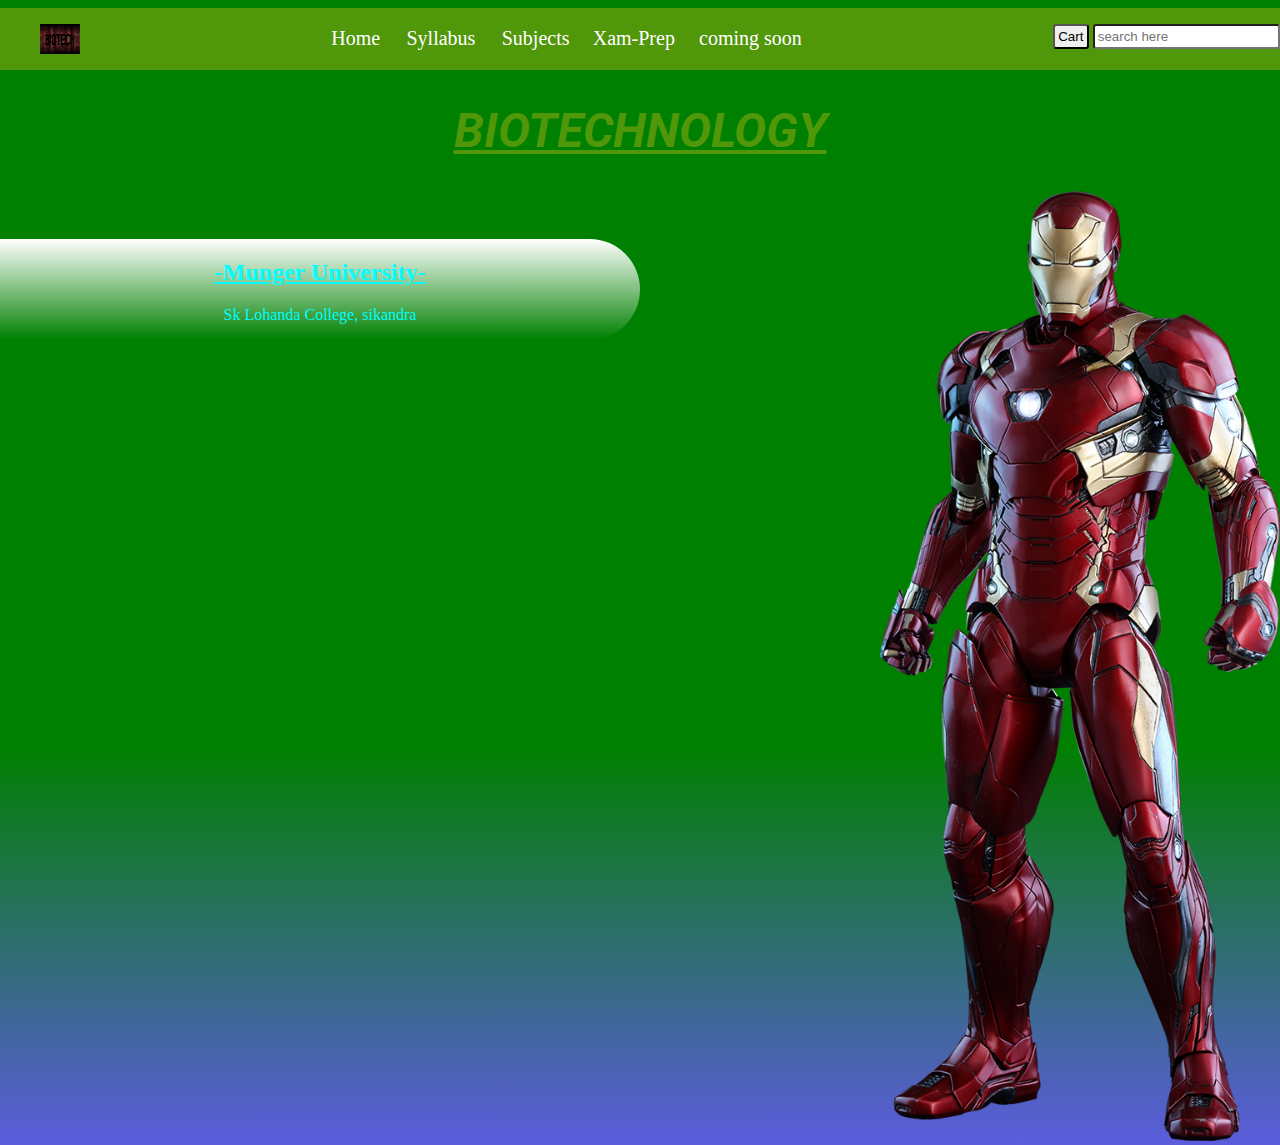
==== index.html @ b786a9d2 "Initial commit" ====
<!DOCTYPE html>
<html lang="en">

<head>
    <meta charset="UTF-8">
    <meta http-equiv="X-UA-Compatible" content="IE=edge">
    <meta name="viewport" content="width=device-width, initial-scale=1.0">
    <link rel="icon" href="./MM.jpeg">
    <title>Biotechnology Course</title>
    <link rel="stylesheet" href="./style.css">
</head>

<body>
    <div class="mainBody">
        <div class="navbar-Section">
            <nav>
                <ul>
                    <li class="nav-link-icon">
                        <img src="/images/biotech.jpg " width="40px" height="30px" alt="Biotechnology">
                    </li>
                    <li class="nav-link">
                        <a class="nav-link-a" href="/index.html">Home</a>
                    </li>
                    <li class="nav-link">
                        <a class="nav-link-a" href="/Notes/bio syllabus 30-Nov-2020 08-57-40.pdf">Syllabus</a>
                    </li>
                    <li class="nav-link">
                        <a class="nav-link-a" href="/subject.html">Subjects</a>
                    </li>
                    <a class="nav-link-a" href="/Exam.html">Xam-Prep </a>
                    </li>
                    <li class="nav-link">
                        <a class="nav-link-a" href="/comingSoon.html">coming soon</a>
                    </li>
                    <li class="nav-link-search">
                        <div class="Search">
                            <div class="check">
                                <label for="check"></label>
                            </div>
                            <!-- <button class="login" type="submit"> </button> -->
                            <button class="cart" type="submit"> Cart </button>
                            <input class="search" type="text" placeholder="search here" autocomplete="off"
                                name="search" />
                        </div>
                    </li>
                </ul>
            </nav>
        </div>

        <h1><u> BIOTECHNOLOGY  </u></h1>

        <div class="popUp"></div>
        <div class="products">
           <h2><u>-Munger University- </u></h2>
           <p>Sk Lohanda College, sikandra</p>
        </div>


        <div class="emoji">
            <!-- <img src="/images/Winky.png" alt="Emoji" width="500px" height="500px"> -->
            <img src="/images/IronMan.png" alt="Emoji" width="400px" height="950px">
        </div>


    </div>

    <script src="./App.js"></script>
</body>

</html>
---- style.css ----
@import url("https://fonts.googleapis.com/css2?family=Roboto:ital,wght@1,400;1,300&display=swap");

body {
  text-align: center;
  margin-left: auto;
  margin-right: auto;
  background-image: linear-gradient(green 65%, rgb(92, 92, 221));
  background: cover;
  height: 45rem;
}

h1 {
  color: rgb(81, 151, 10);
  border-color: 1px solid black ;
  font-style: italic;
  font-family: "Roboto", sans-serif;
  font-size: 3rem;
}
.navbar-Section {
  background-color: rgb(81, 151, 10);
  padding: 0.1px;
}
.nav-link-search {
  float: right;
  list-style: none;
}
.nav-link-icon {
  list-style: none;
  float: left;
}
.search,
.cart {
  margin: 0;
  padding: 0.2rem;
  border-radius: 0.2rem;
}
.nav-link {
  list-style: none;
  display: inline-block;
  margin: 0.2rem;
}
.nav-link-a {
  text-decoration: none;
  color: white;
  padding: 0.5rem;
  font-size: 20px;
}
.nav-link-a:hover {
  font-weight: 900;
  background-color: green;
  border-radius: 1rem;
}
.products {
  float: left;
  margin-top: 3rem;
  width: 40rem;
  color: rgb(0, 255, 255);
  border-color: 2px solid black;
  border-top-right-radius: 5em;
  border-bottom-right-radius: 5em;
  background-image: linear-gradient(white, green);
}
.emoji {
  float: right;
}
.popUp {
  margin-left: auto;
  margin-right: auto;
  background-color: turquoise;
  max-width: 15rem;
  border-radius: 50%;
}
.subjects {
  max-height: 15rem;
  max-width: 20rem;
}
.subjects p {
  font-size: 1rem;
}
.subjects a {
  padding: 1rem;
  color: rgb(30, 255, 0);
  text-decoration: none;
}
.booksname {
  border-radius: 1rem;
}
.books {
  margin-top: 3rem;
  
  max-width: fit-content;
  margin-left: auto;
  margin-right: auto;
  display: flex;
}

.books1 {
  margin-top: 10rem;
  max-width: fit-content;
  margin-left: auto;
  margin-right: auto;
  display: flex;
}
.cellBio a{
    text-decoration: none;
    color: rgb(30, 255, 0);

}
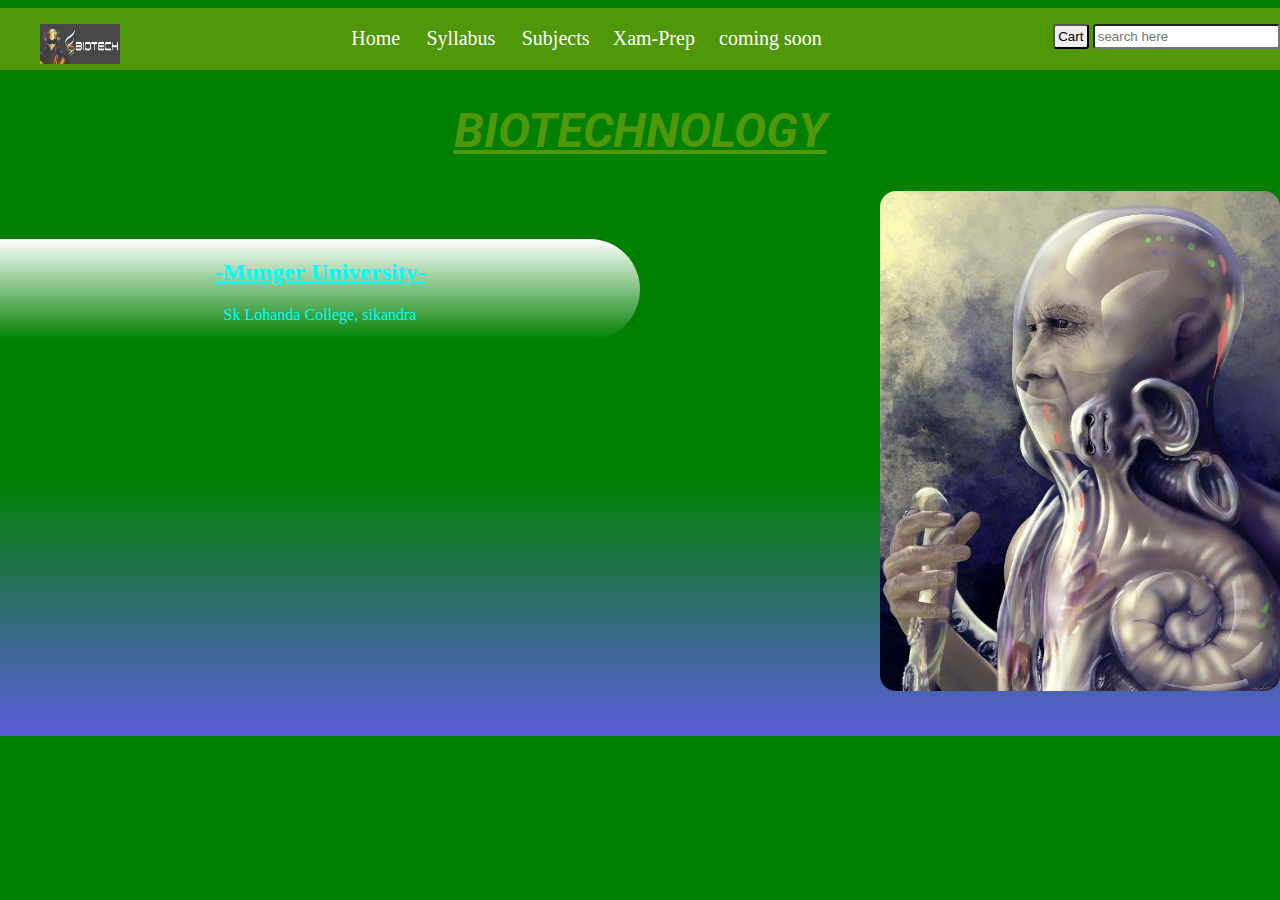
==== commit 796fe6b0: "image correction" ====
--- a/index.html
+++ b/index.html
@@ -16,7 +16,7 @@
             <nav>
                 <ul>
                     <li class="nav-link-icon">
-                        <img src="/images/biotech.jpg " width="40px" height="30px" alt="Biotechnology">
+                        <img src="/images/biotech3.jpg " width="80px" height="40px" alt="Biotechnology">
                     </li>
                     <li class="nav-link">
                         <a class="nav-link-a" href="/index.html">Home</a>
@@ -57,8 +57,8 @@
 
 
         <div class="emoji">
-            <!-- <img src="/images/Winky.png" alt="Emoji" width="500px" height="500px"> -->
-            <img src="/images/IronMan.png" alt="Emoji" width="400px" height="950px">
+            <img src="/images/biotech2.jpg" alt="Emoji" width="400px" height="500px" class="booksname">
+            <!-- <img src="/images/IronMan.png" alt="Emoji" width="400px" height="950px"> -->
         </div>
 
 
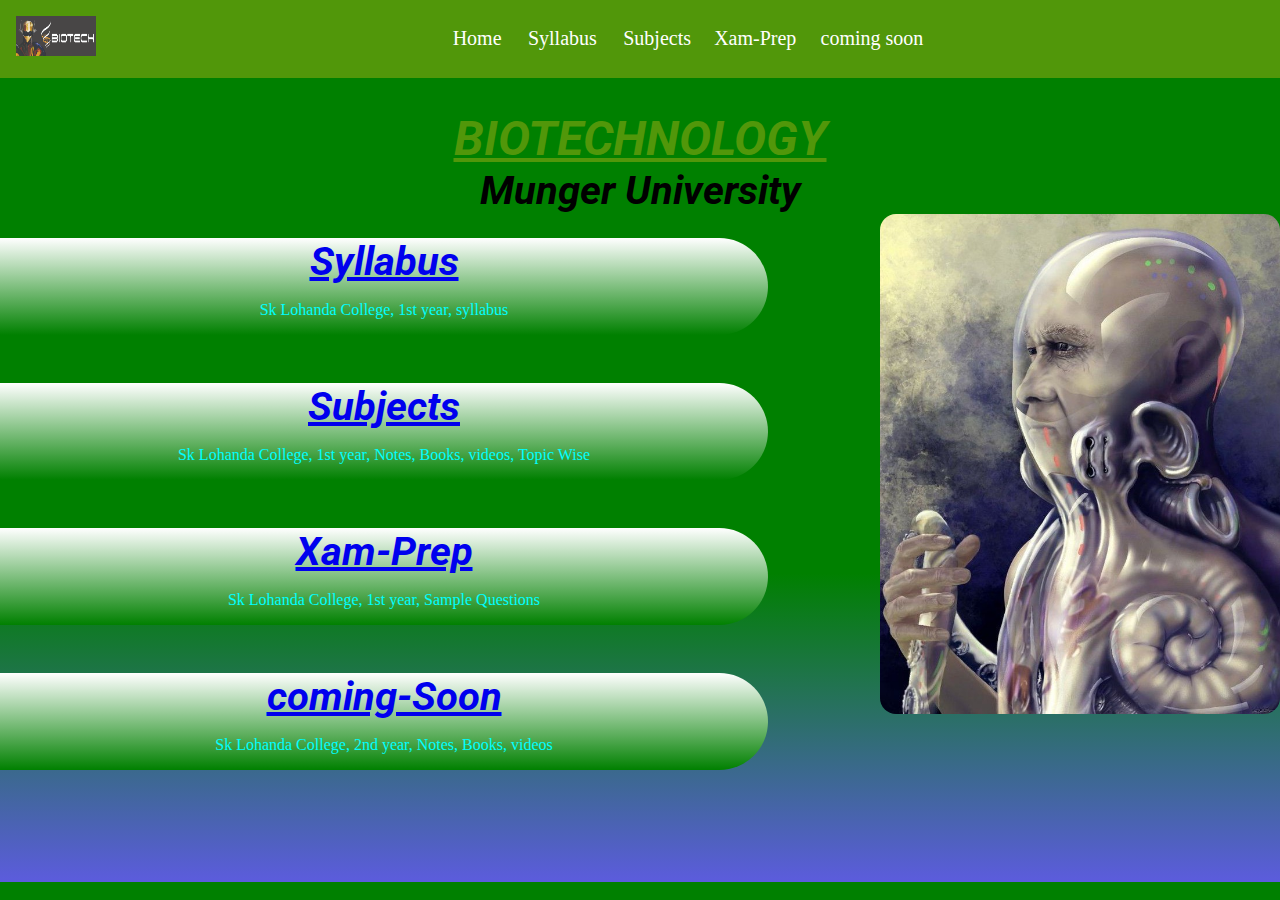
==== commit 92b6d5cb: "CSS:-correction" ====
--- a/index.html
+++ b/index.html
@@ -14,10 +14,10 @@
     <div class="mainBody">
         <div class="navbar-Section">
             <nav>
+                <div class="nav-link-icon">
+                    <img src="/images/biotech3.jpg " width="80px" height="40px" alt="Biotechnology">
+                </div>
                 <ul>
-                    <li class="nav-link-icon">
-                        <img src="/images/biotech3.jpg " width="80px" height="40px" alt="Biotechnology">
-                    </li>
                     <li class="nav-link">
                         <a class="nav-link-a" href="/index.html">Home</a>
                     </li>
@@ -37,23 +37,37 @@
                             <div class="check">
                                 <label for="check"></label>
                             </div>
-                            <!-- <button class="login" type="submit"> </button> -->
-                            <button class="cart" type="submit"> Cart </button>
-                            <input class="search" type="text" placeholder="search here" autocomplete="off"
-                                name="search" />
+                            <!-- <button class="cart" type="submit"> Cart </button> -->
                         </div>
                     </li>
                 </ul>
             </nav>
         </div>
 
-        <h1><u> BIOTECHNOLOGY  </u></h1>
+        <h1><u> BIOTECHNOLOGY </u></h1>
+        <h2>Munger University</h2>
 
         <div class="popUp"></div>
+
         <div class="products">
-           <h2><u>-Munger University- </u></h2>
-           <p>Sk Lohanda College, sikandra</p>
+            <div class="products-nav">
+                <h2><u> <a href="./Notes/bio syllabus 30-Nov-2020 08-57-40.pdf"> Syllabus</a> </u></h2>
+                <p>Sk Lohanda College, 1st year, syllabus</p>
+            </div>
+            <div class="products-nav">
+                <h2><u> <a href="subject.html">Subjects </a> </u></h2>
+                <p>Sk Lohanda College, 1st year, Notes, Books, videos, Topic Wise</p>
+            </div>
+            <div class="products-nav">
+                <h2><u> <a href="subject.html">Xam-Prep </a> </u></h2>
+                <p>Sk Lohanda College, 1st year, Sample Questions</p>
+            </div>
+            <div class="products-nav">
+                <h2><u> <a href="subject.html">coming-Soon </a> </u></h2>
+                <p>Sk Lohanda College, 2nd year, Notes, Books, videos</p>
+            </div>
         </div>
+
 
 
         <div class="emoji">
--- a/style.css
+++ b/style.css
@@ -2,11 +2,11 @@
 
 body {
   text-align: center;
-  margin-left: auto;
-  margin-right: auto;
+  margin: 0;
+  padding: 0;
   background-image: linear-gradient(green 65%, rgb(92, 92, 221));
   background: cover;
-  height: 45rem;
+  height: 98vh;
 }
 
 h1 {
@@ -15,6 +15,15 @@
   font-style: italic;
   font-family: "Roboto", sans-serif;
   font-size: 3rem;
+  margin-bottom: 0;
+  padding: 0;
+}
+h2 {
+  margin: 0;
+  padding: 0;
+  font-style: italic;
+  font-family: "Roboto", sans-serif;
+  font-size: 2.5rem;
 }
 .navbar-Section {
   background-color: rgb(81, 151, 10);
@@ -25,18 +34,18 @@
   list-style: none;
 }
 .nav-link-icon {
+  margin-left: 1rem;
   list-style: none;
   float: left;
 }
-.search,
 .cart {
-  margin: 0;
+  margin-right: 1rem;
   padding: 0.2rem;
   border-radius: 0.2rem;
 }
 .nav-link {
   list-style: none;
-  display: inline-block;
+  display: inline-flex;
   margin: 0.2rem;
 }
 .nav-link-a {
@@ -44,16 +53,23 @@
   color: white;
   padding: 0.5rem;
   font-size: 20px;
+  transition: all 0.5s ease;
 }
 .nav-link-a:hover {
   font-weight: 900;
   background-color: green;
   border-radius: 1rem;
 }
-.products {
+.products{
   float: left;
-  margin-top: 3rem;
-  width: 40rem;
+  display: grid;
+  justify-content: center;
+  align-items: center;
+}
+
+.products-nav{
+  margin: 1.5rem 0rem 1.5rem 0;
+  width: 60vw;
   color: rgb(0, 255, 255);
   border-color: 2px solid black;
   border-top-right-radius: 5em;
@@ -70,39 +86,57 @@
   max-width: 15rem;
   border-radius: 50%;
 }
-.subjects {
-  max-height: 15rem;
-  max-width: 20rem;
-}
-.subjects p {
-  font-size: 1rem;
-}
-.subjects a {
-  padding: 1rem;
-  color: rgb(30, 255, 0);
-  text-decoration: none;
-}
 .booksname {
   border-radius: 1rem;
 }
-.books {
-  margin-top: 3rem;
-  
-  max-width: fit-content;
-  margin-left: auto;
-  margin-right: auto;
-  display: flex;
-}
 
-.books1 {
-  margin-top: 10rem;
-  max-width: fit-content;
-  margin-left: auto;
-  margin-right: auto;
-  display: flex;
-}
+
 .cellBio a{
     text-decoration: none;
     color: rgb(30, 255, 0);
 
+ }
+/*nav .menu-btn{
+  color: white;
 }
+
+@media (max-width: 600px) {
+  nav ul{
+    position: fixed;
+    top: 80px;
+    left: 0;
+    background-color: rgb(81, 151, 10);
+    height: 100vh;
+    width: 100%;
+    display:block;
+    text-align: center;
+  }
+  nav ul li a {
+    display: block;
+  }
+} */
+
+.books{
+  max-width: 90vw;
+  margin: auto;
+  display: flex;
+  justify-content: center;
+  align-items: center;
+  flex-wrap: wrap;
+}
+.subjects{
+  display: grid;
+  justify-content: center;
+  align-items: center;
+  padding: 10px;
+  margin: 20px ;
+  background-color: rgb(81, 151, 10);
+  border-radius: 20px;
+}
+.subjects a{
+  padding: 0px;
+  margin: 4px ;
+  background-color: rgb(0, 255, 255);
+  border-radius: 12px;
+  text-decoration: none;
+}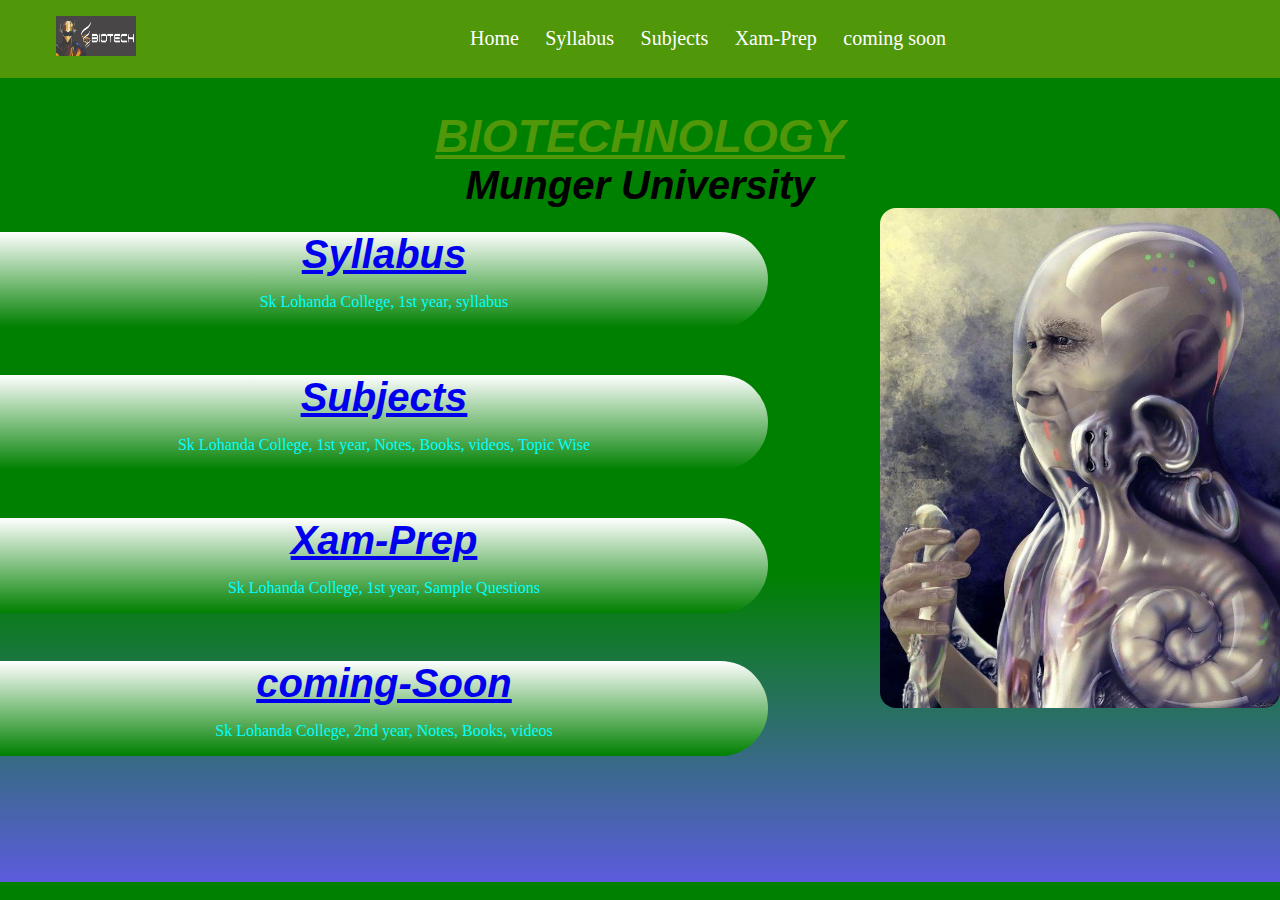
==== commit dd405502: "Modified css" ====
--- a/index.html
+++ b/index.html
@@ -8,16 +8,19 @@
     <link rel="icon" href="./MM.jpeg">
     <title>Biotechnology Course</title>
     <link rel="stylesheet" href="./style.css">
+    <link rel="stylesheet" href="https://cdnjs.cloudflare.com/ajax/libs/font-awesome/4.7.0/css/font-awesome.min.css">
+
 </head>
 
 <body>
     <div class="mainBody">
         <div class="navbar-Section">
             <nav>
-                <div class="nav-link-icon">
+                <ul>
+                <li class="nav-link-icon">
                     <img src="/images/biotech3.jpg " width="80px" height="40px" alt="Biotechnology">
-                </div>
-                <ul>
+                </li>
+                <div class="link-responsive">
                     <li class="nav-link">
                         <a class="nav-link-a" href="/index.html">Home</a>
                     </li>
@@ -26,18 +29,19 @@
                     </li>
                     <li class="nav-link">
                         <a class="nav-link-a" href="/subject.html">Subjects</a>
-                    </li>
+                    </li >
+                    <li class="nav-link">
                     <a class="nav-link-a" href="/Exam.html">Xam-Prep </a>
                     </li>
                     <li class="nav-link">
                         <a class="nav-link-a" href="/comingSoon.html">coming soon</a>
                     </li>
+                </div>
                     <li class="nav-link-search">
                         <div class="Search">
-                            <div class="check">
-                                <label for="check"></label>
-                            </div>
-                            <!-- <button class="cart" type="submit"> Cart </button> -->
+                            <button  class="menu "> 
+                                <i class="fa fa-bars"></i>
+                            </button> 
                         </div>
                     </li>
                 </ul>
@@ -72,7 +76,6 @@
 
         <div class="emoji">
             <img src="/images/biotech2.jpg" alt="Emoji" width="400px" height="500px" class="booksname">
-            <!-- <img src="/images/IronMan.png" alt="Emoji" width="400px" height="950px"> -->
         </div>
 
 
--- a/style.css
+++ b/style.css
@@ -1,4 +1,4 @@
-@import url("https://fonts.googleapis.com/css2?family=Roboto:ital,wght@1,400;1,300&display=swap");
+/* @import url("https://fonts.googleapis.com/css2?family=Roboto:ital,wght@1,400;1,300&display=swap"); */
 
 body {
   text-align: center;
@@ -14,7 +14,7 @@
   border-color: 1px solid black ;
   font-style: italic;
   font-family: "Roboto", sans-serif;
-  font-size: 3rem;
+  font-size: 2.9rem;
   margin-bottom: 0;
   padding: 0;
 }
@@ -38,10 +38,10 @@
   list-style: none;
   float: left;
 }
-.cart {
+.menu {
   margin-right: 1rem;
   padding: 0.2rem;
-  border-radius: 0.2rem;
+  display: none;
 }
 .nav-link {
   list-style: none;
@@ -62,7 +62,8 @@
 }
 .products{
   float: left;
-  display: grid;
+  display: flex;
+  flex-direction: column;
   justify-content: center;
   align-items: center;
 }
@@ -96,25 +97,6 @@
     color: rgb(30, 255, 0);
 
  }
-/*nav .menu-btn{
-  color: white;
-}
-
-@media (max-width: 600px) {
-  nav ul{
-    position: fixed;
-    top: 80px;
-    left: 0;
-    background-color: rgb(81, 151, 10);
-    height: 100vh;
-    width: 100%;
-    display:block;
-    text-align: center;
-  }
-  nav ul li a {
-    display: block;
-  }
-} */
 
 .books{
   max-width: 90vw;
@@ -139,4 +121,24 @@
   background-color: rgb(0, 255, 255);
   border-radius: 12px;
   text-decoration: none;
-}+}
+@media screen and (max-width: 700px) {
+ .link-responsive{
+   display: flex;
+   flex-direction: column;
+   justify-content: center;
+   align-items: center;
+ }
+ ul{  
+  padding: 0px ;
+  align-items: center;
+  display: flex;
+  justify-content: space-between;
+  }
+ .menu {
+  margin-right: 1rem;
+  padding: 0.2rem;
+  display:inline-flex;
+  background-color:rgb(81, 151, 10); ;
+}
+} 